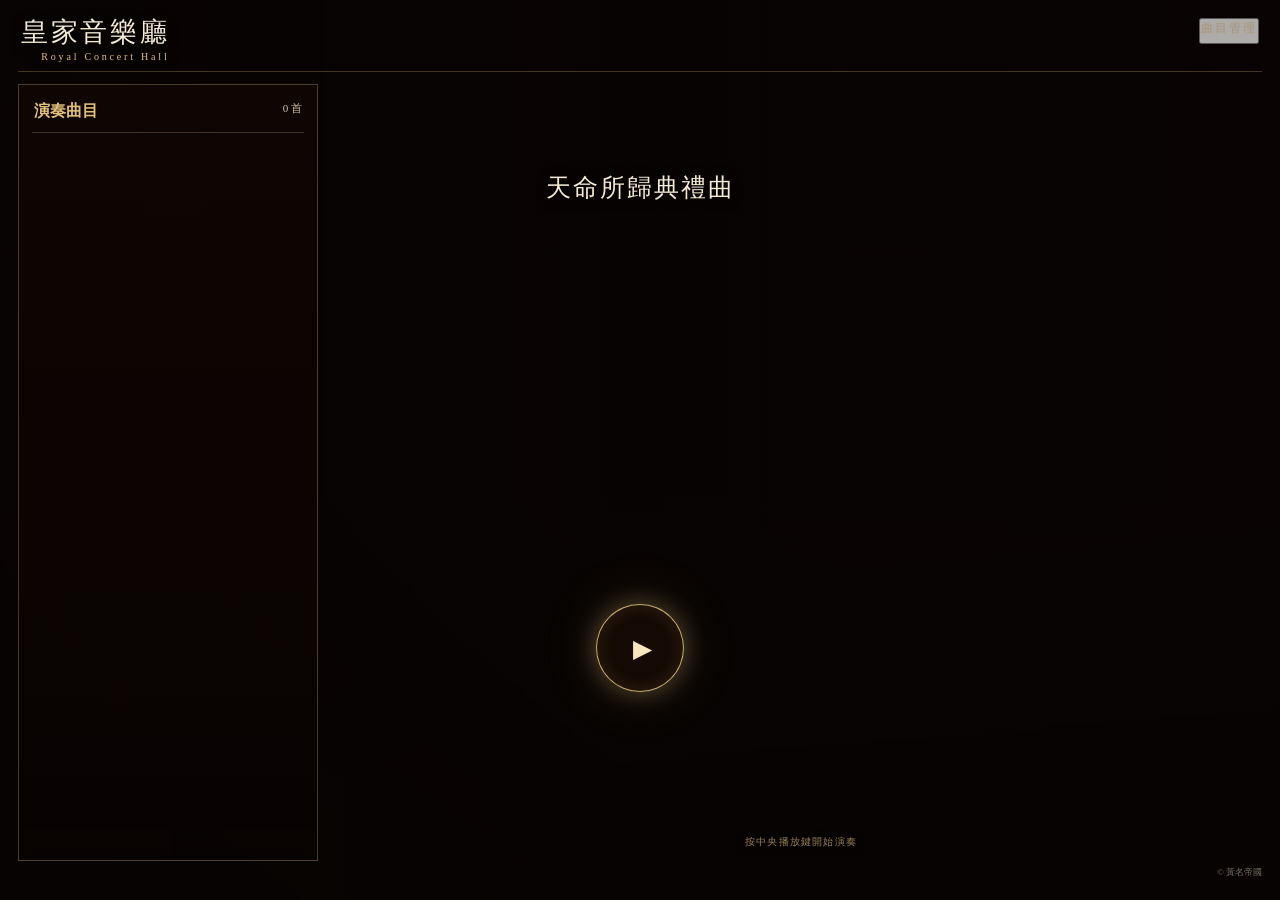
==== index.html @ e6076874 "重整皇家音樂廳主舞台與管理介面" ====
<!doctype html>
<html lang="zh-Hant">
<head><meta charset="utf-8"><meta name="viewport" content="width=device-width,initial-scale=1">
<title>皇家音樂廳</title><link rel="stylesheet" href="style.css?v=5"></head>
<body>
<div class="bg"></div>
<main>
<header>
  <div class="brand-block"><div class="brand-cn">皇家音樂廳</div><div class="brand-en">Royal Concert Hall</div></div>
  <button class="admin-link" id="manageOpen" type="button">曲目管理</button>
</header>
<section class="shell">
<aside><div class="heading"><b>演奏曲目</b><span id="count">0 首</span></div><div id="playlist"></div></aside>
<section class="stage">
<div class="performance-title"><div id="title">天命所歸典禮曲</div><span id="artist"></span></div>
<button id="playButton" class="play-button" aria-label="播放"><span class="play-icon">▶</span></button>
<div class="performance-visual" aria-hidden="true"><div class="equalizer"></div><div class="particle-field" id="particleField"></div></div>
<div id="player" aria-hidden="true"></div>
<div class="sound-note" id="soundNote">按中央播放鍵開始演奏</div>
</section></section>
<footer>© 黃名帝國</footer>
</main>
<div id="manageModal" class="manage-modal" hidden>
<div class="manage-panel">
<button id="manageClose" class="manage-close" type="button" aria-label="關閉">×</button>
<div id="manageLock"><div class="manage-kicker">ROYAL CONCERT HALL</div><h2>曲目管理</h2><p>輸入管理密碼</p><input id="managePw" type="password" inputmode="numeric" placeholder="管理密碼"><button id="manageUnlock" class="manage-action" type="button">進入編輯</button><div id="manageErr"></div></div>
<div id="manageEditor" hidden><h2>曲目管理</h2><label>曲名</label><input id="manageTitleInput"><label>演出者／分類</label><input id="manageArtistInput"><label>YouTube 網址</label><input id="manageUrlInput"><div class="manage-row"><button id="manageAdd" class="manage-action" type="button">加入曲目</button><button id="manageReset" class="manage-action" type="button">恢復預設</button></div><div id="manageStatus">尚未連線</div><div id="manageList"></div></div>
</div></div>
<script src="app.js?v=5"></script>
</body></html>
---- style.css ----
*{box-sizing:border-box}html,body{margin:0;min-height:100%;background:#080403;color:#f5ead4;font-family:"Noto Serif TC","Microsoft JhengHei",serif}body{min-height:100vh;overflow-x:hidden}.bg{position:fixed;inset:0;z-index:0;background-image:url("https://www.wongmingempire.com/bbswm/data/attachment/forum/202609/28/202054n5s8qs9cii5s4w6j.jpg");background-size:cover;background-position:center;background-repeat:no-repeat}.bg:after{content:"";position:absolute;inset:0;background:linear-gradient(90deg,rgba(8,3,2,.48),rgba(8,3,2,.05) 48%,rgba(8,3,2,.1)),linear-gradient(0deg,rgba(5,2,1,.32),transparent 45%)}main{position:relative;z-index:1;min-height:100vh;padding:16px 18px;display:flex;flex-direction:column}header{display:flex;justify-content:space-between;align-items:flex-start;padding:2px 3px 9px;border-bottom:1px solid #e2c17b44;text-shadow:0 2px 10px #000}header small{color:#e2c17b;letter-spacing:.25em;font-size:10px}h1{margin:2px 0 0;font-size:28px;font-weight:500}.admin-link{display:block;color:#e2c17baa;text-shadow:0 0 10px rgba(226,193,123,.32);text-decoration:none;font-size:12px;letter-spacing:.16em;padding:0 0 5px;opacity:.72;transition:opacity .25s,text-shadow .25s}.admin-link:hover{opacity:1;text-shadow:0 0 14px rgba(226,193,123,.65)}.shell{flex:1;display:grid;grid-template-columns:300px minmax(0,1fr);gap:22px;margin-top:12px;min-height:0}.shell aside{padding:13px;background:linear-gradient(180deg,#140805a8,#0a03026b);border:1px solid #e2c17b4d;backdrop-filter:blur(4px);overflow:hidden}.heading{display:flex;justify-content:space-between;color:#e2c17b;border-bottom:1px solid #e2c17b3d;padding:3px 2px 10px}.heading span{font-size:11px;color:#d5c4a6}#playlist{display:flex;flex-direction:column;gap:6px;padding-top:8px}.track{display:grid;grid-template-columns:72px 1fr;gap:9px;padding:6px;border:1px solid transparent;background:#00000020;color:#f5ead4;text-align:left;cursor:pointer;font:inherit}.track:hover,.track.active{background:#e2c17b18;border-color:#e2c17b66}.track img{width:72px;height:44px;object-fit:cover}.track-title{font-size:13px}.track-meta{font-size:10px;color:#d5c4a6;margin-top:4px}.stage{position:relative;display:flex;align-items:center;justify-content:center;min-width:0;min-height:520px;overflow:hidden}.performance-title{position:fixed;top:19%;left:50%;right:auto;width:max-content;max-width:90vw;transform:translateX(-50%);text-align:center;text-shadow:0 2px 12px #000;z-index:5;pointer-events:none}.performance-title div{font-size:25px;letter-spacing:.08em}.performance-title span{display:block;font-size:11px;color:#d5c4a6;margin-top:5px}.play-button{position:fixed;z-index:6;left:50%;top:72%;transform:translate(-50%,-50%);width:88px;height:88px;border-radius:50%;border:1px solid rgba(226,193,123,.9);background:rgba(34,17,8,.58);color:#f8e6bc;box-shadow:0 0 24px rgba(226,193,123,.32),0 0 58px rgba(226,193,123,.16),inset 0 0 18px rgba(226,193,123,.13);cursor:pointer;backdrop-filter:blur(5px);transition:transform .25s,box-shadow .25s;animation:commandGlow 2.4s ease-in-out infinite}.play-button:hover{transform:translate(-50%,-50%) scale(1.06);box-shadow:0 0 38px rgba(226,193,123,.52),0 0 86px rgba(226,193,123,.2),inset 0 0 24px rgba(226,193,123,.18)}.play-icon{font-size:25px;margin-left:4px}.playing .play-icon{font-size:0;margin:0}.playing .play-icon:after{content:"Ⅱ";font-size:22px}.performance-visual{position:absolute;inset:23% 8% 14%;pointer-events:none;display:flex;align-items:center;justify-content:center}.equalizer{width:min(650px,85%);height:210px;display:flex;align-items:center;justify-content:center;gap:7px;opacity:.12;filter:drop-shadow(0 0 9px rgba(226,193,123,.5));transition:opacity .5s}.equalizer span{width:3px;height:var(--h);border-radius:4px;background:linear-gradient(to top,rgba(226,193,123,.15),rgba(245,234,212,.78));transform-origin:center;animation:bar var(--speed) ease-in-out infinite alternate;animation-delay:var(--delay)}.playing .equalizer{opacity:.8}.particle-field{position:absolute;inset:0;overflow:hidden}.particle{position:absolute;width:3px;height:3px;border-radius:50%;background:#f4ddab;box-shadow:0 0 10px #e2c17b;opacity:0;animation:particle var(--speed) ease-in-out infinite;animation-delay:var(--delay)}#player{position:fixed;width:1px;height:1px;left:-9999px;top:-9999px;opacity:0;pointer-events:none}.sound-note{position:absolute;bottom:12px;color:#e2c17baa;font-size:10px;letter-spacing:.12em;text-shadow:0 2px 8px #000}.brand-block{display:flex;flex-direction:column;align-items:flex-end}.brand-cn{font-size:27px;line-height:1.05;font-weight:500;letter-spacing:.1em;color:#f5ead4}.brand-en{margin-top:5px;font-size:10px;letter-spacing:.28em;color:#e2c17b}.brand-block + *{}.brand-block{text-shadow:0 2px 12px #000}footer{padding:5px 0;color:#f5eadc77;font-size:9px;text-align:right}@keyframes commandGlow{0%,100%{box-shadow:0 0 20px rgba(226,193,123,.25),0 0 48px rgba(226,193,123,.10),inset 0 0 16px rgba(226,193,123,.10)}50%{box-shadow:0 0 34px rgba(226,193,123,.52),0 0 92px rgba(226,193,123,.24),inset 0 0 24px rgba(226,193,123,.18)}}@keyframes bar{0%{transform:scaleY(.22)}35%{transform:scaleY(.65)}70%{transform:scaleY(1)}100%{transform:scaleY(.4)}}@keyframes particle{0%{transform:translateY(50px) scale(.4);opacity:0}25%{opacity:.75}65%{opacity:.45}100%{transform:translateY(-125px) scale(1.2);opacity:0}}@media(max-width:760px){main{padding:11px}.shell{grid-template-columns:1fr}.shell aside{max-height:205px;overflow:auto}.performance-title{top:8%;}.performance-title div{font-size:20px}.performance-visual{inset:24% 0 13%}.equalizer{height:175px;gap:5px}.play-button{width:76px;height:76px;top:70%}.brand-cn{font-size:22px}.brand-en{font-size:9px}.admin-link{font-size:11px}}
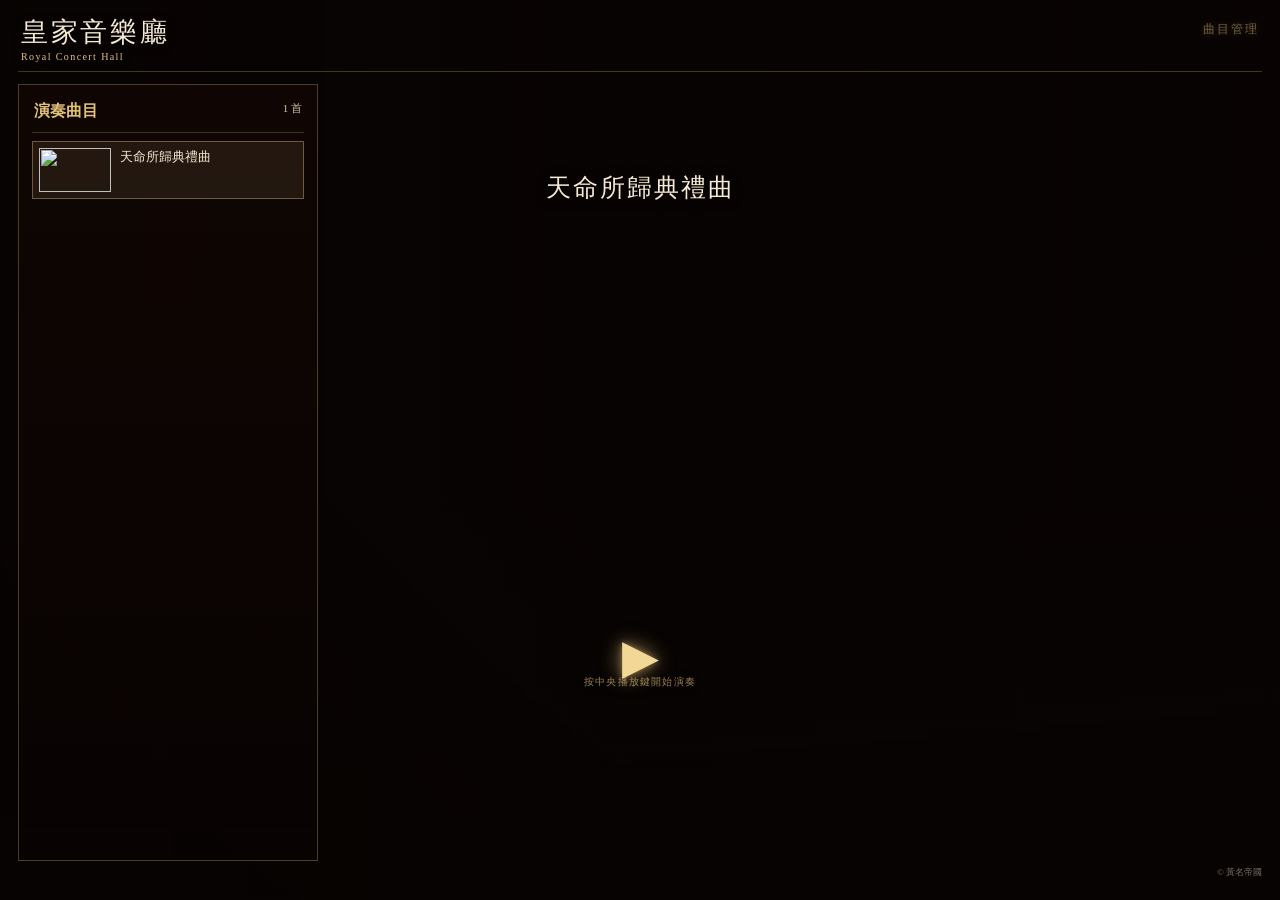
==== commit 784398ce: "更新前端資源版本避免舊快取" ====
--- a/index.html
+++ b/index.html
@@ -1,7 +1,7 @@
 <!doctype html>
 <html lang="zh-Hant">
 <head><meta charset="utf-8"><meta name="viewport" content="width=device-width,initial-scale=1">
-<title>皇家音樂廳</title><link rel="stylesheet" href="style.css?v=5"></head>
+<title>皇家音樂廳</title><link rel="stylesheet" href="style.css?v=6"></head>
 <body>
 <div class="bg"></div>
 <main>
@@ -26,5 +26,5 @@
 <div id="manageLock"><div class="manage-kicker">ROYAL CONCERT HALL</div><h2>曲目管理</h2><p>輸入管理密碼</p><input id="managePw" type="password" inputmode="numeric" placeholder="管理密碼"><button id="manageUnlock" class="manage-action" type="button">進入編輯</button><div id="manageErr"></div></div>
 <div id="manageEditor" hidden><h2>曲目管理</h2><label>曲名</label><input id="manageTitleInput"><label>演出者／分類</label><input id="manageArtistInput"><label>YouTube 網址</label><input id="manageUrlInput"><div class="manage-row"><button id="manageAdd" class="manage-action" type="button">加入曲目</button><button id="manageReset" class="manage-action" type="button">恢復預設</button></div><div id="manageStatus">尚未連線</div><div id="manageList"></div></div>
 </div></div>
-<script src="app.js?v=5"></script>
+<script src="app.js?v=6"></script>
 </body></html>
--- a/style.css
+++ b/style.css
@@ -1 +1,22 @@
-*{box-sizing:border-box}html,body{margin:0;min-height:100%;background:#080403;color:#f5ead4;font-family:"Noto Serif TC","Microsoft JhengHei",serif}body{min-height:100vh;overflow-x:hidden}.bg{position:fixed;inset:0;z-index:0;background-image:url("https://www.wongmingempire.com/bbswm/data/attachment/forum/202609/28/202054n5s8qs9cii5s4w6j.jpg");background-size:cover;background-position:center;background-repeat:no-repeat}.bg:after{content:"";position:absolute;inset:0;background:linear-gradient(90deg,rgba(8,3,2,.48),rgba(8,3,2,.05) 48%,rgba(8,3,2,.1)),linear-gradient(0deg,rgba(5,2,1,.32),transparent 45%)}main{position:relative;z-index:1;min-height:100vh;padding:16px 18px;display:flex;flex-direction:column}header{display:flex;justify-content:space-between;align-items:flex-start;padding:2px 3px 9px;border-bottom:1px solid #e2c17b44;text-shadow:0 2px 10px #000}header small{color:#e2c17b;letter-spacing:.25em;font-size:10px}h1{margin:2px 0 0;font-size:28px;font-weight:500}.admin-link{display:block;color:#e2c17baa;text-shadow:0 0 10px rgba(226,193,123,.32);text-decoration:none;font-size:12px;letter-spacing:.16em;padding:0 0 5px;opacity:.72;transition:opacity .25s,text-shadow .25s}.admin-link:hover{opacity:1;text-shadow:0 0 14px rgba(226,193,123,.65)}.shell{flex:1;display:grid;grid-template-columns:300px minmax(0,1fr);gap:22px;margin-top:12px;min-height:0}.shell aside{padding:13px;background:linear-gradient(180deg,#140805a8,#0a03026b);border:1px solid #e2c17b4d;backdrop-filter:blur(4px);overflow:hidden}.heading{display:flex;justify-content:space-between;color:#e2c17b;border-bottom:1px solid #e2c17b3d;padding:3px 2px 10px}.heading span{font-size:11px;color:#d5c4a6}#playlist{display:flex;flex-direction:column;gap:6px;padding-top:8px}.track{display:grid;grid-template-columns:72px 1fr;gap:9px;padding:6px;border:1px solid transparent;background:#00000020;color:#f5ead4;text-align:left;cursor:pointer;font:inherit}.track:hover,.track.active{background:#e2c17b18;border-color:#e2c17b66}.track img{width:72px;height:44px;object-fit:cover}.track-title{font-size:13px}.track-meta{font-size:10px;color:#d5c4a6;margin-top:4px}.stage{position:relative;display:flex;align-items:center;justify-content:center;min-width:0;min-height:520px;overflow:hidden}.performance-title{position:fixed;top:19%;left:50%;right:auto;width:max-content;max-width:90vw;transform:translateX(-50%);text-align:center;text-shadow:0 2px 12px #000;z-index:5;pointer-events:none}.performance-title div{font-size:25px;letter-spacing:.08em}.performance-title span{display:block;font-size:11px;color:#d5c4a6;margin-top:5px}.play-button{position:fixed;z-index:6;left:50%;top:72%;transform:translate(-50%,-50%);width:88px;height:88px;border-radius:50%;border:1px solid rgba(226,193,123,.9);background:rgba(34,17,8,.58);color:#f8e6bc;box-shadow:0 0 24px rgba(226,193,123,.32),0 0 58px rgba(226,193,123,.16),inset 0 0 18px rgba(226,193,123,.13);cursor:pointer;backdrop-filter:blur(5px);transition:transform .25s,box-shadow .25s;animation:commandGlow 2.4s ease-in-out infinite}.play-button:hover{transform:translate(-50%,-50%) scale(1.06);box-shadow:0 0 38px rgba(226,193,123,.52),0 0 86px rgba(226,193,123,.2),inset 0 0 24px rgba(226,193,123,.18)}.play-icon{font-size:25px;margin-left:4px}.playing .play-icon{font-size:0;margin:0}.playing .play-icon:after{content:"Ⅱ";font-size:22px}.performance-visual{position:absolute;inset:23% 8% 14%;pointer-events:none;display:flex;align-items:center;justify-content:center}.equalizer{width:min(650px,85%);height:210px;display:flex;align-items:center;justify-content:center;gap:7px;opacity:.12;filter:drop-shadow(0 0 9px rgba(226,193,123,.5));transition:opacity .5s}.equalizer span{width:3px;height:var(--h);border-radius:4px;background:linear-gradient(to top,rgba(226,193,123,.15),rgba(245,234,212,.78));transform-origin:center;animation:bar var(--speed) ease-in-out infinite alternate;animation-delay:var(--delay)}.playing .equalizer{opacity:.8}.particle-field{position:absolute;inset:0;overflow:hidden}.particle{position:absolute;width:3px;height:3px;border-radius:50%;background:#f4ddab;box-shadow:0 0 10px #e2c17b;opacity:0;animation:particle var(--speed) ease-in-out infinite;animation-delay:var(--delay)}#player{position:fixed;width:1px;height:1px;left:-9999px;top:-9999px;opacity:0;pointer-events:none}.sound-note{position:absolute;bottom:12px;color:#e2c17baa;font-size:10px;letter-spacing:.12em;text-shadow:0 2px 8px #000}.brand-block{display:flex;flex-direction:column;align-items:flex-end}.brand-cn{font-size:27px;line-height:1.05;font-weight:500;letter-spacing:.1em;color:#f5ead4}.brand-en{margin-top:5px;font-size:10px;letter-spacing:.28em;color:#e2c17b}.brand-block + *{}.brand-block{text-shadow:0 2px 12px #000}footer{padding:5px 0;color:#f5eadc77;font-size:9px;text-align:right}@keyframes commandGlow{0%,100%{box-shadow:0 0 20px rgba(226,193,123,.25),0 0 48px rgba(226,193,123,.10),inset 0 0 16px rgba(226,193,123,.10)}50%{box-shadow:0 0 34px rgba(226,193,123,.52),0 0 92px rgba(226,193,123,.24),inset 0 0 24px rgba(226,193,123,.18)}}@keyframes bar{0%{transform:scaleY(.22)}35%{transform:scaleY(.65)}70%{transform:scaleY(1)}100%{transform:scaleY(.4)}}@keyframes particle{0%{transform:translateY(50px) scale(.4);opacity:0}25%{opacity:.75}65%{opacity:.45}100%{transform:translateY(-125px) scale(1.2);opacity:0}}@media(max-width:760px){main{padding:11px}.shell{grid-template-columns:1fr}.shell aside{max-height:205px;overflow:auto}.performance-title{top:8%;}.performance-title div{font-size:20px}.performance-visual{inset:24% 0 13%}.equalizer{height:175px;gap:5px}.play-button{width:76px;height:76px;top:70%}.brand-cn{font-size:22px}.brand-en{font-size:9px}.admin-link{font-size:11px}}+*{box-sizing:border-box}
+html,body{margin:0;min-height:100%;background:#080403;color:#f5ead4;font-family:"Noto Serif TC","Microsoft JhengHei",serif}
+body{min-height:100vh;overflow-x:hidden}.bg{position:fixed;inset:0;z-index:0;background:url("https://www.wongmingempire.com/bbswm/data/attachment/forum/202609/28/202054n5s8qs9cii5s4w6j.jpg") center/cover no-repeat}.bg:after{content:"";position:absolute;inset:0;background:linear-gradient(90deg,rgba(8,3,2,.48),rgba(8,3,2,.05) 48%,rgba(8,3,2,.1)),linear-gradient(0deg,rgba(5,2,1,.32),transparent 45%)}
+main{position:relative;z-index:1;min-height:100vh;padding:16px 18px;display:flex;flex-direction:column}
+header{display:flex;justify-content:space-between;align-items:flex-start;padding:2px 3px 9px;border-bottom:1px solid #e2c17b44;text-shadow:0 2px 10px #000}
+.brand-block{display:flex;flex-direction:column;align-items:flex-start}.brand-cn{font-size:27px;line-height:1.05;font-weight:500;letter-spacing:.1em}.brand-en{margin-top:5px;font-size:10px;letter-spacing:.14em;color:#e2c17b}
+.admin-link{border:0;background:transparent;color:#e2c17baa;text-shadow:0 0 10px rgba(226,193,123,.32);font:inherit;font-size:12px;letter-spacing:.16em;padding:3px 0;opacity:.72;cursor:pointer}.admin-link:hover{opacity:1;text-shadow:0 0 14px rgba(226,193,123,.65)}
+.shell{flex:1;display:grid;grid-template-columns:300px minmax(0,1fr);gap:22px;margin-top:12px;min-height:0}.shell aside{padding:13px;background:linear-gradient(180deg,#140805a8,#0a03026b);border:1px solid #e2c17b4d;backdrop-filter:blur(4px);overflow:hidden}
+.heading{display:flex;justify-content:space-between;color:#e2c17b;border-bottom:1px solid #e2c17b3d;padding:3px 2px 10px}.heading span{font-size:11px;color:#d5c4a6}#playlist{display:flex;flex-direction:column;gap:6px;padding-top:8px}
+.track{display:grid;grid-template-columns:72px 1fr;gap:9px;padding:6px;border:1px solid transparent;background:#00000020;color:#f5ead4;text-align:left;cursor:pointer;font:inherit}.track:hover,.track.active{background:#e2c17b18;border-color:#e2c17b66}.track img{width:72px;height:44px;object-fit:cover}.track-title{font-size:13px}.track-meta{font-size:10px;color:#d5c4a6;margin-top:4px}
+.stage{position:relative;min-width:0;min-height:520px;overflow:hidden}
+.performance-title{position:fixed;top:19%;left:50vw!important;right:auto!important;width:max-content;max-width:90vw;transform:translateX(-50%);text-align:center;text-shadow:0 2px 12px #000;z-index:5;pointer-events:none}.performance-title div{font-size:25px;letter-spacing:.08em}.performance-title span{display:block;font-size:11px;color:#d5c4a6;margin-top:5px}
+.play-button{position:fixed;left:50vw;top:73vh;z-index:8;transform:translate(-50%,-50%);border:0;background:transparent;padding:8px;color:#f2d796;cursor:pointer;line-height:1;font-size:48px;text-shadow:0 0 7px rgba(226,193,123,.45),0 0 22px rgba(226,193,123,.35);filter:drop-shadow(0 0 9px rgba(226,193,123,.3));animation:commandGlow 2.2s ease-in-out infinite}.play-button:hover{transform:translate(-50%,-50%) scale(1.08);filter:drop-shadow(0 0 18px rgba(226,193,123,.7))}.play-icon{font-size:48px;margin:0}.playing .play-icon{font-size:0}.playing .play-icon:after{content:"Ⅱ";font-size:42px}
+.performance-visual{position:fixed;left:50vw;top:58vh;width:min(650px,70vw);height:180px;transform:translate(-50%,-50%);pointer-events:none;z-index:4;display:flex;align-items:center;justify-content:center}.equalizer{width:100%;height:100%;display:flex;align-items:center;justify-content:center;gap:5px;opacity:0;transition:opacity .5s}.playing .equalizer{opacity:.78}.equalizer span{width:3px;height:var(--h);border-radius:3px;background:linear-gradient(to top,rgba(226,193,123,.18),rgba(245,234,212,.72));transform-origin:center;animation:bar var(--speed) ease-in-out infinite alternate;animation-play-state:paused}.playing .equalizer span{animation-play-state:running}
+.particle-field{position:absolute;inset:0;overflow:hidden}.particle{position:absolute;width:3px;height:3px;border-radius:50%;background:#f4ddab;box-shadow:0 0 10px #e2c17b;opacity:0;animation:particle var(--speed) ease-in-out infinite;animation-play-state:paused}.playing .particle{animation-play-state:running}
+#player{position:fixed;width:1px;height:1px;left:-9999px;top:-9999px;opacity:0;pointer-events:none}
+.sound-note{position:fixed;left:50vw;top:75vh;transform:translateX(-50%);color:#e2c17baa;font-size:10px;letter-spacing:.12em;text-shadow:0 2px 8px #000;text-align:center;white-space:nowrap}
+footer{padding:5px 0;color:#f5eadc77;font-size:9px;text-align:right}
+@keyframes commandGlow{0%,100%{text-shadow:0 0 6px rgba(226,193,123,.3),0 0 16px rgba(226,193,123,.15);opacity:.82}50%{text-shadow:0 0 10px rgba(226,193,123,.75),0 0 32px rgba(226,193,123,.48),0 0 55px rgba(226,193,123,.18);opacity:1}}
+@keyframes bar{0%{transform:scaleY(.15)}20%{transform:scaleY(.55)}42%{transform:scaleY(.3)}65%{transform:scaleY(1)}82%{transform:scaleY(.42)}100%{transform:scaleY(.72)}}@keyframes particle{0%{transform:translateY(45px) scale(.4);opacity:0}25%{opacity:.7}65%{opacity:.35}100%{transform:translateY(-125px) scale(1.2);opacity:0}}
+.manage-modal{position:fixed;inset:0;z-index:30;display:grid;place-items:center;background:rgba(3,1,0,.62);backdrop-filter:blur(7px)}.manage-modal[hidden]{display:none}.manage-panel{position:relative;width:min(500px,92vw);max-height:86vh;overflow:auto;padding:30px;background:rgba(12,5,2,.97);border:1px solid #e2c17b66;box-shadow:0 20px 80px rgba(0,0,0,.65);color:#f5ead4}.manage-close{position:absolute;top:8px;right:13px;border:0;background:none;color:#e2c17b99;font-size:31px;cursor:pointer}.manage-close:hover{color:#fff;text-shadow:0 0 14px rgba(226,193,123,.65)}.manage-kicker{font-size:10px;letter-spacing:.2em;color:#e2c17b}.manage-panel h2{font-weight:400}.manage-panel label{display:block;margin:12px 0 6px;color:#e2c17b}.manage-panel input{width:100%;padding:10px;background:#080302;border:1px solid #b998554d;color:#fff}.manage-action{padding:9px 16px;background:#e2c17b18;border:1px solid #e2c17b66;color:#f5ead4;cursor:pointer}.manage-row{display:flex;gap:8px;margin-top:16px}.manage-status{margin:12px 0;font-size:12px;color:#d5c4a6}.manage-song{display:flex;justify-content:space-between;gap:10px;padding:10px 0;border-bottom:1px solid #b9985533}.manage-song button{background:none;border:1px solid #b998554d;color:#d5c4a6;padding:6px 10px}
+@media(max-width:760px){main{padding:11px}.shell{grid-template-columns:1fr}.shell aside{max-height:205px;overflow:auto}.performance-title{top:10%}.performance-title div{font-size:20px}.performance-visual{top:58vh;width:88vw}.play-button{top:71vh;font-size:40px}.play-icon{font-size:40px}.sound-note{top:75vh}.brand-cn{font-size:22px}.brand-en{font-size:9px}}
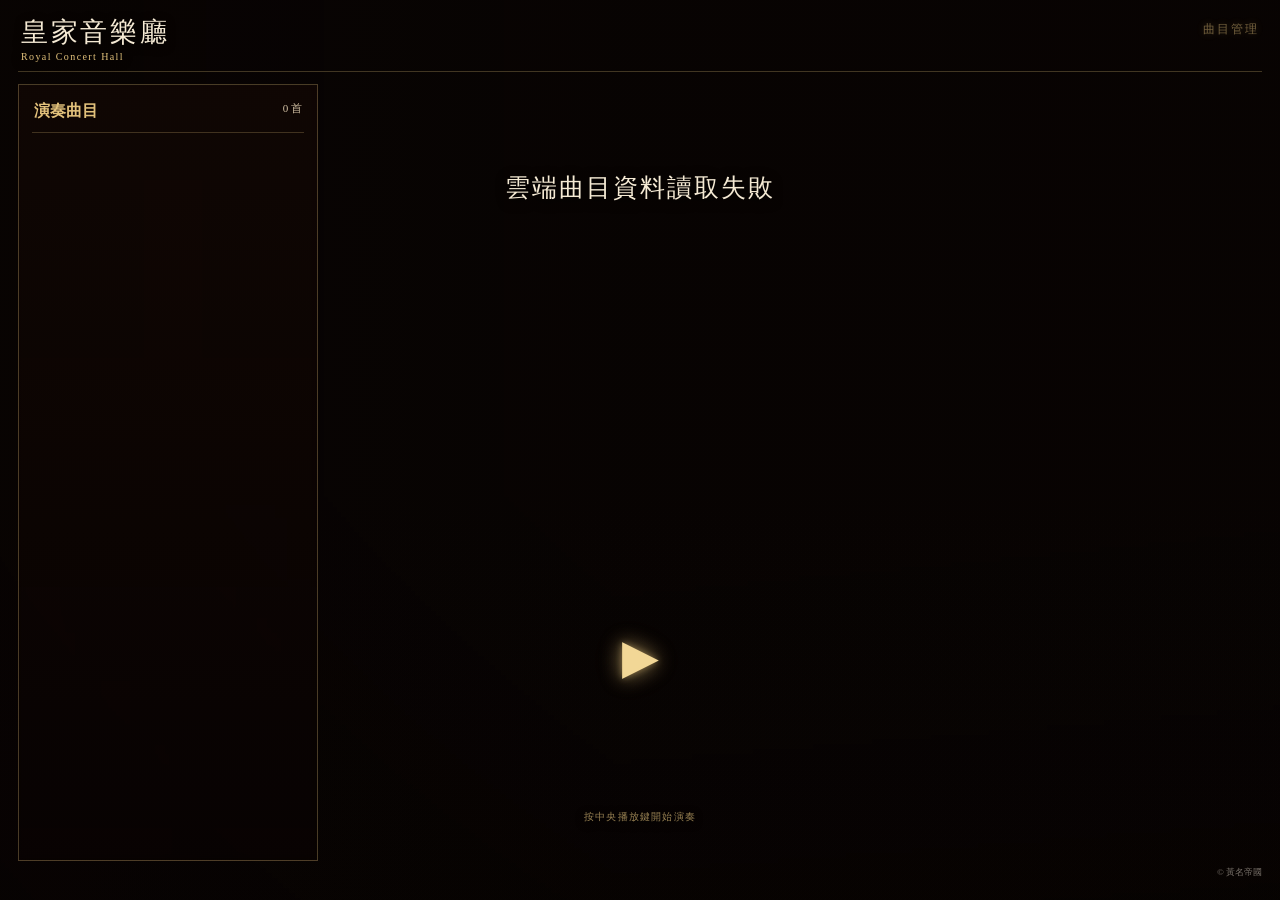
==== commit 582842fc: "更新皇家音樂廳曲目管理介面" ====
--- a/index.html
+++ b/index.html
@@ -1,7 +1,7 @@
 <!doctype html>
 <html lang="zh-Hant">
 <head><meta charset="utf-8"><meta name="viewport" content="width=device-width,initial-scale=1">
-<title>皇家音樂廳</title><link rel="stylesheet" href="style.css?v=6"></head>
+<title>皇家音樂廳</title><link rel="stylesheet" href="style.css?v=8"></head>
 <body>
 <div class="bg"></div>
 <main>
@@ -9,22 +9,84 @@
   <div class="brand-block"><div class="brand-cn">皇家音樂廳</div><div class="brand-en">Royal Concert Hall</div></div>
   <button class="admin-link" id="manageOpen" type="button">曲目管理</button>
 </header>
+
 <section class="shell">
-<aside><div class="heading"><b>演奏曲目</b><span id="count">0 首</span></div><div id="playlist"></div></aside>
-<section class="stage">
-<div class="performance-title"><div id="title">天命所歸典禮曲</div><span id="artist"></span></div>
-<button id="playButton" class="play-button" aria-label="播放"><span class="play-icon">▶</span></button>
-<div class="performance-visual" aria-hidden="true"><div class="equalizer"></div><div class="particle-field" id="particleField"></div></div>
-<div id="player" aria-hidden="true"></div>
-<div class="sound-note" id="soundNote">按中央播放鍵開始演奏</div>
-</section></section>
+  <aside>
+    <div class="heading"><b>演奏曲目</b><span id="count">0 首</span></div>
+    <div id="playlist"></div>
+  </aside>
+
+  <section class="stage">
+    <div class="performance-title">
+      <div id="title">天命所歸典禮曲</div>
+      <span id="englishTitle"></span>
+    </div>
+
+    <button id="playButton" class="play-button" aria-label="播放">
+      <span class="play-icon">▶</span>
+    </button>
+
+    <div class="performance-visual" aria-hidden="true">
+      <div class="equalizer"></div>
+      <div class="particle-field" id="particleField"></div>
+    </div>
+
+    <div class="song-crawl" id="songCrawl" aria-live="polite">
+      <div class="song-crawl-inner">
+        <div class="song-crawl-title" id="songCrawlTitle"></div>
+        <div class="song-crawl-english" id="songCrawlEnglish"></div>
+        <div class="song-crawl-text" id="songCrawlText"></div>
+      </div>
+    </div>
+
+    <div id="player" aria-hidden="true"></div>
+    <div class="sound-note" id="soundNote">按中央播放鍵開始演奏</div>
+  </section>
+</section>
+
 <footer>© 黃名帝國</footer>
 </main>
+
 <div id="manageModal" class="manage-modal" hidden>
-<div class="manage-panel">
-<button id="manageClose" class="manage-close" type="button" aria-label="關閉">×</button>
-<div id="manageLock"><div class="manage-kicker">ROYAL CONCERT HALL</div><h2>曲目管理</h2><p>輸入管理密碼</p><input id="managePw" type="password" inputmode="numeric" placeholder="管理密碼"><button id="manageUnlock" class="manage-action" type="button">進入編輯</button><div id="manageErr"></div></div>
-<div id="manageEditor" hidden><h2>曲目管理</h2><label>曲名</label><input id="manageTitleInput"><label>演出者／分類</label><input id="manageArtistInput"><label>YouTube 網址</label><input id="manageUrlInput"><div class="manage-row"><button id="manageAdd" class="manage-action" type="button">加入曲目</button><button id="manageReset" class="manage-action" type="button">恢復預設</button></div><div id="manageStatus">尚未連線</div><div id="manageList"></div></div>
-</div></div>
-<script src="app.js?v=6"></script>
-</body></html>+  <div class="manage-panel">
+    <button id="manageClose" class="manage-close" type="button" aria-label="關閉">×</button>
+
+    <div id="manageLock">
+      <div class="manage-kicker">ROYAL CONCERT HALL</div>
+      <h2>曲目管理</h2>
+      <p>輸入管理密碼</p>
+      <input id="managePw" type="password" inputmode="numeric" placeholder="管理密碼">
+      <button id="manageUnlock" class="manage-action" type="button">進入編輯</button>
+      <div id="manageErr"></div>
+    </div>
+
+    <div id="manageEditor" hidden>
+      <h2>曲目管理</h2>
+
+      <label>曲名</label>
+      <input id="manageTitleInput" placeholder="中文曲名">
+
+      <label>英文曲名</label>
+      <input id="manageEnglishInput" placeholder="English Title">
+
+      <label>歌曲介紹</label>
+      <textarea id="manageIntroInput" rows="5" placeholder="介紹這首歌曲的背景、用途、創作概念或演奏特色。"></textarea>
+
+      <label>YouTube 網址</label>
+      <input id="manageUrlInput" placeholder="https://www.youtube.com/watch?v=...">
+
+      <div class="manage-row">
+        <button id="manageAdd" class="manage-action" type="button">加入曲目</button>
+        <button id="manageReset" class="manage-action" type="button">恢復預設</button>
+      </div>
+
+      <div class="manage-hint">可直接拖曳曲目調整演奏順序；修改會同步保存到雲端。</div>
+      <div id="manageStatus">尚未連線</div>
+      <div id="manageList"></div>
+    </div>
+  </div>
+</div>
+
+<script src="app.js?v=8"></script>
+</body>
+</html>
--- a/style.css
+++ b/style.css
@@ -14,7 +14,7 @@
 .performance-visual{position:fixed;left:50vw;top:58vh;width:min(650px,70vw);height:180px;transform:translate(-50%,-50%);pointer-events:none;z-index:4;display:flex;align-items:center;justify-content:center}.equalizer{width:100%;height:100%;display:flex;align-items:center;justify-content:center;gap:5px;opacity:0;transition:opacity .5s}.playing .equalizer{opacity:.78}.equalizer span{width:3px;height:var(--h);border-radius:3px;background:linear-gradient(to top,rgba(226,193,123,.18),rgba(245,234,212,.72));transform-origin:center;animation:bar var(--speed) ease-in-out infinite alternate;animation-play-state:paused}.playing .equalizer span{animation-play-state:running}
 .particle-field{position:absolute;inset:0;overflow:hidden}.particle{position:absolute;width:3px;height:3px;border-radius:50%;background:#f4ddab;box-shadow:0 0 10px #e2c17b;opacity:0;animation:particle var(--speed) ease-in-out infinite;animation-play-state:paused}.playing .particle{animation-play-state:running}
 #player{position:fixed;width:1px;height:1px;left:-9999px;top:-9999px;opacity:0;pointer-events:none}
-.sound-note{position:fixed;left:50vw;top:75vh;transform:translateX(-50%);color:#e2c17baa;font-size:10px;letter-spacing:.12em;text-shadow:0 2px 8px #000;text-align:center;white-space:nowrap}
+.sound-note{position:fixed;left:50vw;top:90vh;transform:translateX(-50%);color:#e2c17baa;font-size:10px;letter-spacing:.12em;text-shadow:0 2px 8px #000;text-align:center;white-space:nowrap}
 footer{padding:5px 0;color:#f5eadc77;font-size:9px;text-align:right}
 @keyframes commandGlow{0%,100%{text-shadow:0 0 6px rgba(226,193,123,.3),0 0 16px rgba(226,193,123,.15);opacity:.82}50%{text-shadow:0 0 10px rgba(226,193,123,.75),0 0 32px rgba(226,193,123,.48),0 0 55px rgba(226,193,123,.18);opacity:1}}
 @keyframes bar{0%{transform:scaleY(.15)}20%{transform:scaleY(.55)}42%{transform:scaleY(.3)}65%{transform:scaleY(1)}82%{transform:scaleY(.42)}100%{transform:scaleY(.72)}}@keyframes particle{0%{transform:translateY(45px) scale(.4);opacity:0}25%{opacity:.7}65%{opacity:.35}100%{transform:translateY(-125px) scale(1.2);opacity:0}}
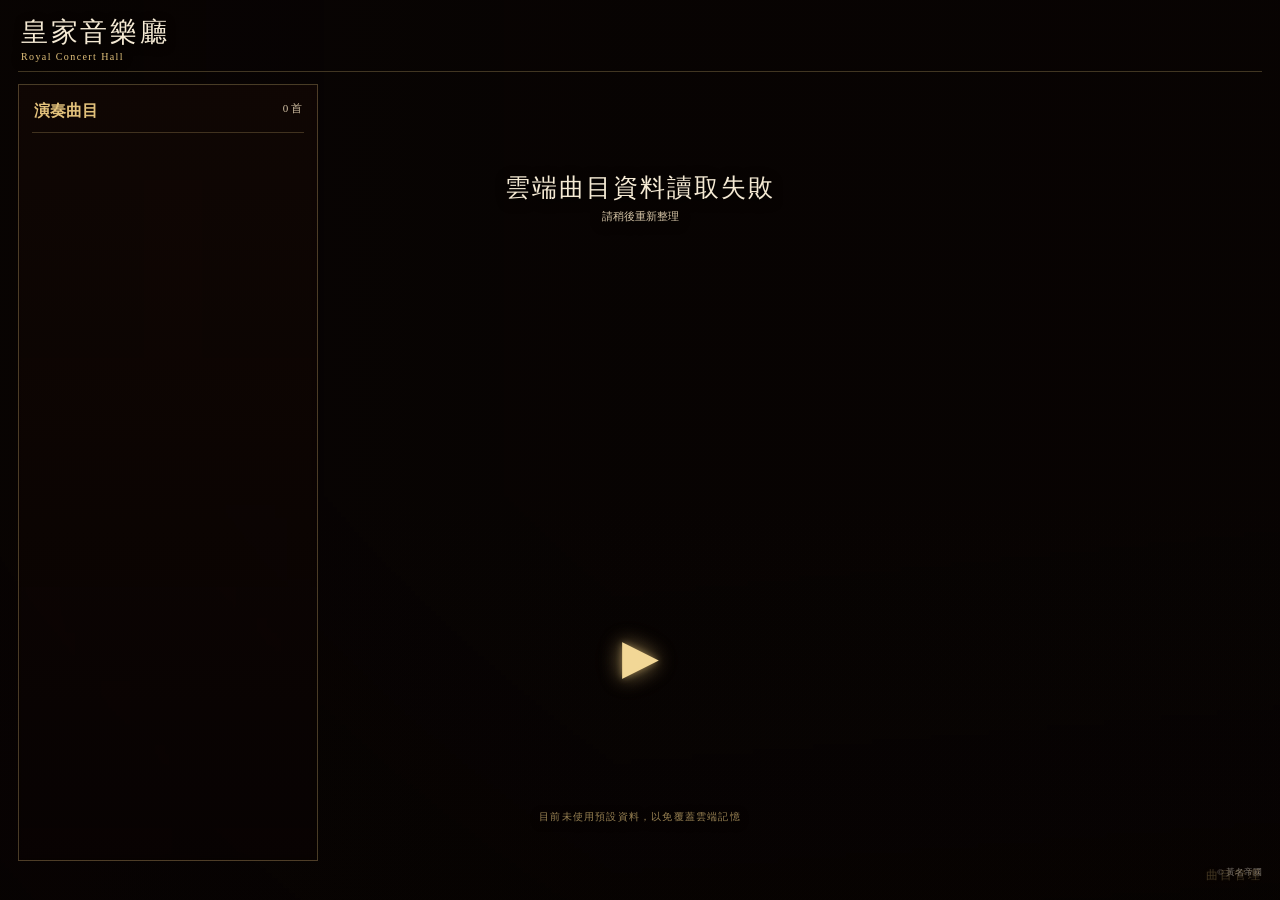
==== commit 18ca2620: "加入既有曲目編輯控制項" ====
--- a/index.html
+++ b/index.html
@@ -77,6 +77,8 @@
 
       <div class="manage-row">
         <button id="manageAdd" class="manage-action" type="button">加入曲目</button>
+        <button id="manageSaveEdit" class="manage-action" type="button" hidden>儲存修改</button>
+        <button id="manageCancelEdit" class="manage-action" type="button" hidden>取消修改</button>
         <button id="manageReset" class="manage-action" type="button">恢復預設</button>
       </div>
 
--- a/style.css
+++ b/style.css
@@ -1,22 +1,100 @@
 *{box-sizing:border-box}
 html,body{margin:0;min-height:100%;background:#080403;color:#f5ead4;font-family:"Noto Serif TC","Microsoft JhengHei",serif}
-body{min-height:100vh;overflow-x:hidden}.bg{position:fixed;inset:0;z-index:0;background:url("https://www.wongmingempire.com/bbswm/data/attachment/forum/202609/28/202054n5s8qs9cii5s4w6j.jpg") center/cover no-repeat}.bg:after{content:"";position:absolute;inset:0;background:linear-gradient(90deg,rgba(8,3,2,.48),rgba(8,3,2,.05) 48%,rgba(8,3,2,.1)),linear-gradient(0deg,rgba(5,2,1,.32),transparent 45%)}
+body{min-height:100vh;overflow-x:hidden}
+.bg{position:fixed;inset:0;z-index:0;background:url("https://www.wongmingempire.com/bbswm/data/attachment/forum/202609/28/202054n5s8qs9cii5s4w6j.jpg") center/cover no-repeat}
+.bg:after{content:"";position:absolute;inset:0;background:linear-gradient(90deg,rgba(8,3,2,.48),rgba(8,3,2,.05) 48%,rgba(8,3,2,.1)),linear-gradient(0deg,rgba(5,2,1,.32),transparent 45%)}
 main{position:relative;z-index:1;min-height:100vh;padding:16px 18px;display:flex;flex-direction:column}
-header{display:flex;justify-content:space-between;align-items:flex-start;padding:2px 3px 9px;border-bottom:1px solid #e2c17b44;text-shadow:0 2px 10px #000}
-.brand-block{display:flex;flex-direction:column;align-items:flex-start}.brand-cn{font-size:27px;line-height:1.05;font-weight:500;letter-spacing:.1em}.brand-en{margin-top:5px;font-size:10px;letter-spacing:.14em;color:#e2c17b}
-.admin-link{border:0;background:transparent;color:#e2c17baa;text-shadow:0 0 10px rgba(226,193,123,.32);font:inherit;font-size:12px;letter-spacing:.16em;padding:3px 0;opacity:.72;cursor:pointer}.admin-link:hover{opacity:1;text-shadow:0 0 14px rgba(226,193,123,.65)}
-.shell{flex:1;display:grid;grid-template-columns:300px minmax(0,1fr);gap:22px;margin-top:12px;min-height:0}.shell aside{padding:13px;background:linear-gradient(180deg,#140805a8,#0a03026b);border:1px solid #e2c17b4d;backdrop-filter:blur(4px);overflow:hidden}
-.heading{display:flex;justify-content:space-between;color:#e2c17b;border-bottom:1px solid #e2c17b3d;padding:3px 2px 10px}.heading span{font-size:11px;color:#d5c4a6}#playlist{display:flex;flex-direction:column;gap:6px;padding-top:8px}
-.track{display:grid;grid-template-columns:72px 1fr;gap:9px;padding:6px;border:1px solid transparent;background:#00000020;color:#f5ead4;text-align:left;cursor:pointer;font:inherit}.track:hover,.track.active{background:#e2c17b18;border-color:#e2c17b66}.track img{width:72px;height:44px;object-fit:cover}.track-title{font-size:13px}.track-meta{font-size:10px;color:#d5c4a6;margin-top:4px}
+header{display:flex;justify-content:flex-start;align-items:flex-start;padding:2px 3px 9px;border-bottom:1px solid #e2c17b44;text-shadow:0 2px 10px #000}
+.brand-block{display:flex;flex-direction:column;align-items:flex-start}
+.brand-cn{font-size:27px;line-height:1.05;font-weight:500;letter-spacing:.1em}
+.brand-en{margin-top:5px;font-size:10px;letter-spacing:.14em;color:#e2c17b}
+.admin-link{position:fixed;right:18px;bottom:14px;z-index:20;border:0;background:transparent;color:rgba(226,193,123,.42);font:inherit;font-size:12px;letter-spacing:.16em;padding:2px 0;opacity:.62;cursor:pointer;text-shadow:0 0 8px rgba(226,193,123,.12);transition:color .22s ease,opacity .22s ease,text-shadow .22s ease,transform .22s ease}
+.admin-link:hover{color:#f0d792;opacity:1;text-shadow:0 0 10px rgba(226,193,123,.55),0 0 22px rgba(226,193,123,.2);transform:translateY(-1px)}
+.shell{flex:1;display:grid;grid-template-columns:300px minmax(0,1fr);gap:22px;margin-top:12px;min-height:0}
+.shell aside{padding:13px;background:linear-gradient(180deg,#140805a8,#0a03026b);border:1px solid #e2c17b4d;backdrop-filter:blur(4px);overflow:hidden}
+.heading{display:flex;justify-content:space-between;color:#e2c17b;border-bottom:1px solid #e2c17b3d;padding:3px 2px 10px}
+.heading span{font-size:11px;color:#d5c4a6}
+#playlist{display:flex;flex-direction:column;gap:6px;padding-top:8px}
+.track{display:grid;grid-template-columns:72px 1fr;gap:9px;padding:6px;border:1px solid transparent;background:#00000020;color:#f5ead4;text-align:left;cursor:pointer;font:inherit}
+.track:hover,.track.active{background:#e2c17b18;border-color:#e2c17b66}
+.track img{width:72px;height:44px;object-fit:cover}
+.track-title{font-size:13px}
+.track-meta{font-size:10px;color:#d5c4a6;margin-top:4px}
 .stage{position:relative;min-width:0;min-height:520px;overflow:hidden}
-.performance-title{position:fixed;top:19%;left:50vw!important;right:auto!important;width:max-content;max-width:90vw;transform:translateX(-50%);text-align:center;text-shadow:0 2px 12px #000;z-index:5;pointer-events:none}.performance-title div{font-size:25px;letter-spacing:.08em}.performance-title span{display:block;font-size:11px;color:#d5c4a6;margin-top:5px}
-.play-button{position:fixed;left:50vw;top:73vh;z-index:8;transform:translate(-50%,-50%);border:0;background:transparent;padding:8px;color:#f2d796;cursor:pointer;line-height:1;font-size:48px;text-shadow:0 0 7px rgba(226,193,123,.45),0 0 22px rgba(226,193,123,.35);filter:drop-shadow(0 0 9px rgba(226,193,123,.3));animation:commandGlow 2.2s ease-in-out infinite}.play-button:hover{transform:translate(-50%,-50%) scale(1.08);filter:drop-shadow(0 0 18px rgba(226,193,123,.7))}.play-icon{font-size:48px;margin:0}.playing .play-icon{font-size:0}.playing .play-icon:after{content:"Ⅱ";font-size:42px}
-.performance-visual{position:fixed;left:50vw;top:58vh;width:min(650px,70vw);height:180px;transform:translate(-50%,-50%);pointer-events:none;z-index:4;display:flex;align-items:center;justify-content:center}.equalizer{width:100%;height:100%;display:flex;align-items:center;justify-content:center;gap:5px;opacity:0;transition:opacity .5s}.playing .equalizer{opacity:.78}.equalizer span{width:3px;height:var(--h);border-radius:3px;background:linear-gradient(to top,rgba(226,193,123,.18),rgba(245,234,212,.72));transform-origin:center;animation:bar var(--speed) ease-in-out infinite alternate;animation-play-state:paused}.playing .equalizer span{animation-play-state:running}
-.particle-field{position:absolute;inset:0;overflow:hidden}.particle{position:absolute;width:3px;height:3px;border-radius:50%;background:#f4ddab;box-shadow:0 0 10px #e2c17b;opacity:0;animation:particle var(--speed) ease-in-out infinite;animation-play-state:paused}.playing .particle{animation-play-state:running}
+.performance-title{position:fixed;top:19%;left:50vw!important;right:auto!important;width:max-content;max-width:90vw;transform:translateX(-50%);text-align:center;text-shadow:0 2px 12px #000;z-index:5;pointer-events:none}
+.performance-title div{font-size:25px;letter-spacing:.08em}
+.performance-title span{display:block;font-size:11px;color:#d5c4a6;margin-top:5px}
+.play-button{position:fixed;left:50vw;top:73vh;z-index:8;transform:translate(-50%,-50%);border:0;background:transparent;padding:8px;color:#f2d796;cursor:pointer;line-height:1;font-size:48px;text-shadow:0 0 7px rgba(226,193,123,.45),0 0 22px rgba(226,193,123,.35);filter:drop-shadow(0 0 9px rgba(226,193,123,.3));animation:commandGlow 2.2s ease-in-out infinite}
+.play-button:hover{transform:translate(-50%,-50%) scale(1.08);filter:drop-shadow(0 0 18px rgba(226,193,123,.7))}
+.play-icon{font-size:48px;margin:0}
+.playing .play-icon{font-size:0}
+.playing .play-icon:after{content:"Ⅱ";font-size:42px}
+.performance-visual{position:fixed;left:50vw;top:58vh;width:min(650px,70vw);height:180px;transform:translate(-50%,-50%);pointer-events:none;z-index:4;display:flex;align-items:center;justify-content:center}
+.equalizer{width:100%;height:100%;display:flex;align-items:center;justify-content:center;gap:5px;opacity:0;transition:opacity .5s}
+.playing .equalizer{opacity:.78}
+.equalizer span{width:3px;height:var(--h);border-radius:3px;background:linear-gradient(to top,rgba(226,193,123,.18),rgba(245,234,212,.72));transform-origin:center;animation:bar var(--speed) ease-in-out infinite alternate;animation-play-state:paused}
+.playing .equalizer span{animation-play-state:running}
+.particle-field{position:absolute;inset:0;overflow:hidden}
+.particle{position:absolute;width:3px;height:3px;border-radius:50%;background:#f4ddab;box-shadow:0 0 10px #e2c17b;opacity:0;animation:particle var(--speed) ease-in-out infinite;animation-play-state:paused}
+.playing .particle{animation-play-state:running}
 #player{position:fixed;width:1px;height:1px;left:-9999px;top:-9999px;opacity:0;pointer-events:none}
 .sound-note{position:fixed;left:50vw;top:90vh;transform:translateX(-50%);color:#e2c17baa;font-size:10px;letter-spacing:.12em;text-shadow:0 2px 8px #000;text-align:center;white-space:nowrap}
+
+.song-crawl{position:fixed;right:5vw;top:43vh;width:min(360px,30vw);height:47vh;z-index:6;overflow:hidden;pointer-events:none;display:none;perspective:600px;mask-image:linear-gradient(to bottom,transparent 0%,rgba(0,0,0,.7) 12%,#000 24%,#000 80%,transparent 100%)}
+.song-crawl.playing{display:block}
+.song-crawl-inner{position:absolute;left:0;right:0;bottom:-130%;transform:rotateX(22deg);transform-origin:50% 100%;text-align:center;color:#e2c17b;text-shadow:0 2px 12px rgba(0,0,0,.85),0 0 16px rgba(226,193,123,.25);font-weight:600;letter-spacing:.08em}
+.song-crawl.playing .song-crawl-inner{animation:songCrawl 28s linear forwards}
+.song-crawl-title{font-size:18px;line-height:1.5;margin-bottom:8px}
+.song-crawl-english{font-family:Georgia,"Times New Roman",serif;font-size:11px;letter-spacing:.12em;color:#efd89b;margin-bottom:18px;text-transform:uppercase}
+.song-crawl-text{font-size:13px;line-height:2;text-align:center;white-space:pre-line}
+@keyframes songCrawl{0%{bottom:-115%;transform:rotateX(22deg) translateY(0) scale(1.08)}100%{bottom:118%;transform:rotateX(22deg) translateY(0) scale(.92)}}
+
 footer{padding:5px 0;color:#f5eadc77;font-size:9px;text-align:right}
 @keyframes commandGlow{0%,100%{text-shadow:0 0 6px rgba(226,193,123,.3),0 0 16px rgba(226,193,123,.15);opacity:.82}50%{text-shadow:0 0 10px rgba(226,193,123,.75),0 0 32px rgba(226,193,123,.48),0 0 55px rgba(226,193,123,.18);opacity:1}}
-@keyframes bar{0%{transform:scaleY(.15)}20%{transform:scaleY(.55)}42%{transform:scaleY(.3)}65%{transform:scaleY(1)}82%{transform:scaleY(.42)}100%{transform:scaleY(.72)}}@keyframes particle{0%{transform:translateY(45px) scale(.4);opacity:0}25%{opacity:.7}65%{opacity:.35}100%{transform:translateY(-125px) scale(1.2);opacity:0}}
-.manage-modal{position:fixed;inset:0;z-index:30;display:grid;place-items:center;background:rgba(3,1,0,.62);backdrop-filter:blur(7px)}.manage-modal[hidden]{display:none}.manage-panel{position:relative;width:min(500px,92vw);max-height:86vh;overflow:auto;padding:30px;background:rgba(12,5,2,.97);border:1px solid #e2c17b66;box-shadow:0 20px 80px rgba(0,0,0,.65);color:#f5ead4}.manage-close{position:absolute;top:8px;right:13px;border:0;background:none;color:#e2c17b99;font-size:31px;cursor:pointer}.manage-close:hover{color:#fff;text-shadow:0 0 14px rgba(226,193,123,.65)}.manage-kicker{font-size:10px;letter-spacing:.2em;color:#e2c17b}.manage-panel h2{font-weight:400}.manage-panel label{display:block;margin:12px 0 6px;color:#e2c17b}.manage-panel input{width:100%;padding:10px;background:#080302;border:1px solid #b998554d;color:#fff}.manage-action{padding:9px 16px;background:#e2c17b18;border:1px solid #e2c17b66;color:#f5ead4;cursor:pointer}.manage-row{display:flex;gap:8px;margin-top:16px}.manage-status{margin:12px 0;font-size:12px;color:#d5c4a6}.manage-song{display:flex;justify-content:space-between;gap:10px;padding:10px 0;border-bottom:1px solid #b9985533}.manage-song button{background:none;border:1px solid #b998554d;color:#d5c4a6;padding:6px 10px}
-@media(max-width:760px){main{padding:11px}.shell{grid-template-columns:1fr}.shell aside{max-height:205px;overflow:auto}.performance-title{top:10%}.performance-title div{font-size:20px}.performance-visual{top:58vh;width:88vw}.play-button{top:71vh;font-size:40px}.play-icon{font-size:40px}.sound-note{top:75vh}.brand-cn{font-size:22px}.brand-en{font-size:9px}}
+@keyframes bar{0%{transform:scaleY(.15)}20%{transform:scaleY(.55)}42%{transform:scaleY(.3)}65%{transform:scaleY(1)}82%{transform:scaleY(.42)}100%{transform:scaleY(.72)}}
+@keyframes particle{0%{transform:translateY(45px) scale(.4);opacity:0}25%{opacity:.7}65%{opacity:.35}100%{transform:translateY(-125px) scale(1.2);opacity:0}}
+
+.manage-modal{position:fixed;inset:0;z-index:30;display:grid;place-items:center;background:rgba(3,1,0,.62);backdrop-filter:blur(7px)}
+.manage-modal[hidden]{display:none}
+.manage-panel{position:relative;width:min(620px,94vw);max-height:88vh;overflow:auto;padding:30px;background:rgba(12,5,2,.97);border:1px solid #e2c17b66;box-shadow:0 20px 80px rgba(0,0,0,.65);color:#f5ead4}
+.manage-close{position:absolute;top:8px;right:13px;border:0;background:none;color:#e2c17b99;font-size:31px;cursor:pointer}
+.manage-close:hover{color:#fff;text-shadow:0 0 14px rgba(226,193,123,.65)}
+.manage-kicker{font-size:10px;letter-spacing:.2em;color:#e2c17b}
+.manage-panel h2{font-weight:400;margin-top:0}
+.manage-panel label{display:block;margin:12px 0 6px;color:#e2c17b}
+.manage-panel input,.manage-panel textarea{width:100%;padding:10px;background:#080302;border:1px solid #b998554d;color:#fff;font:inherit;resize:vertical}
+.manage-panel textarea{min-height:110px;line-height:1.7}
+.manage-action{padding:9px 16px;background:#e2c17b18;border:1px solid #e2c17b66;color:#f5ead4;cursor:pointer}
+.manage-row{display:flex;gap:8px;margin-top:16px;flex-wrap:wrap}
+.manage-hint{margin-top:12px;font-size:11px;color:#c9b99c}
+#manageStatus{margin:12px 0;font-size:12px;color:#d5c4a6}
+.manage-song{display:grid;grid-template-columns:28px 1fr auto;align-items:center;gap:10px;padding:10px 0;border-bottom:1px solid #b9985533;cursor:grab}
+.manage-song.dragging{opacity:.45}
+.manage-song.drag-over{background:#e2c17b12;border-radius:8px}
+.manage-drag{color:#e2c17baa;font-size:18px;text-align:center;cursor:grab}
+.manage-song-info{min-width:0}
+.manage-song-info b{display:block;font-size:14px}
+.manage-song-info small{display:block;margin-top:3px;color:#d5c4a6;font-size:10px;white-space:nowrap;overflow:hidden;text-overflow:ellipsis}
+.manage-song-actions{display:flex;gap:5px;align-items:center}
+.manage-song-actions button{background:none;border:1px solid #b998554d;color:#d5c4a6;padding:5px 8px;cursor:pointer}
+.manage-song-actions button:hover{border-color:#e2c17b88;color:#fff}
+.manage-empty{padding:16px 0;color:#a99c87;font-size:12px}
+
+@media(max-width:900px){
+  .song-crawl{right:3vw;width:34vw}
+}
+@media(max-width:760px){
+  main{padding:11px}
+  .shell{grid-template-columns:1fr}
+  .shell aside{max-height:205px;overflow:auto}
+  .performance-title{top:10%}
+  .performance-title div{font-size:20px}
+  .performance-visual{top:58vh;width:88vw}
+  .play-button{top:71vh;font-size:40px}
+  .play-icon{font-size:40px}
+  .sound-note{top:75vh}
+  .brand-cn{font-size:22px}
+  .brand-en{font-size:9px}
+  .song-crawl{right:2vw;top:43vh;width:42vw;height:38vh}
+  .song-crawl-text{font-size:11px}
+}
